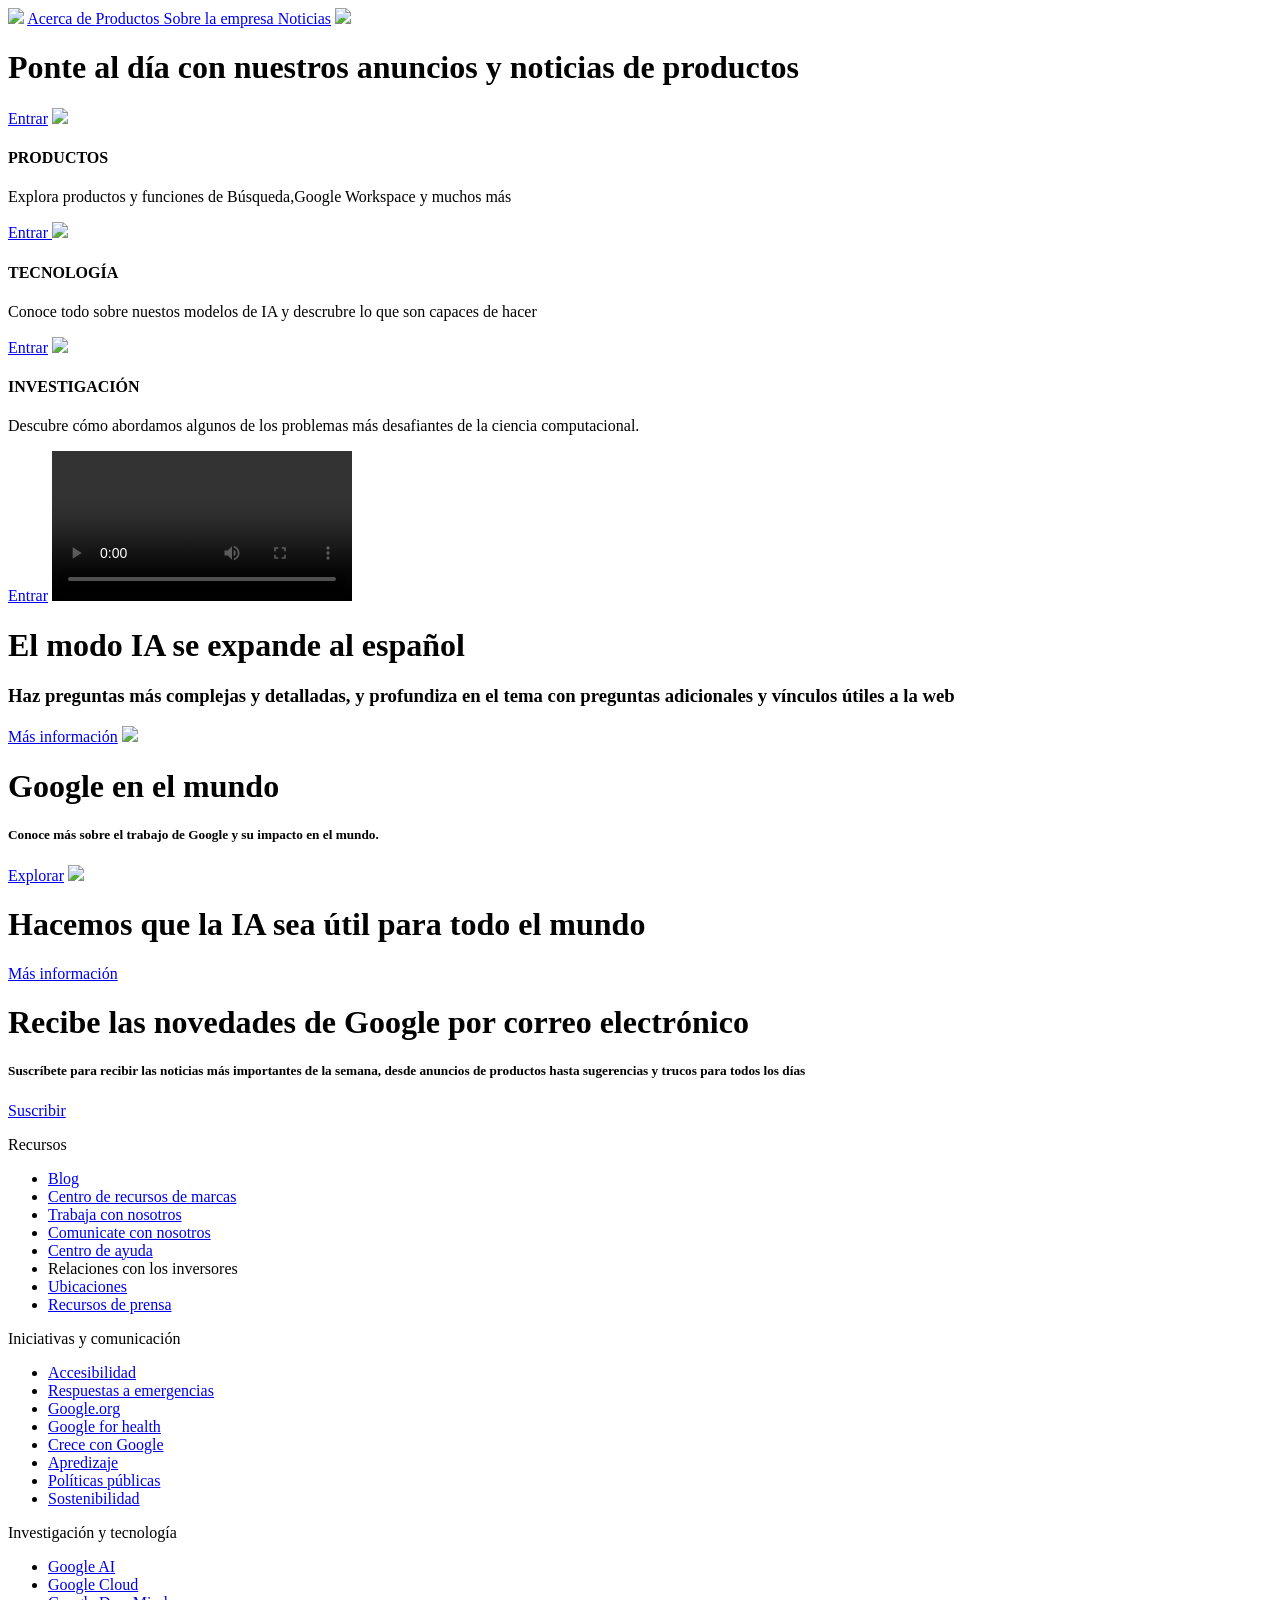
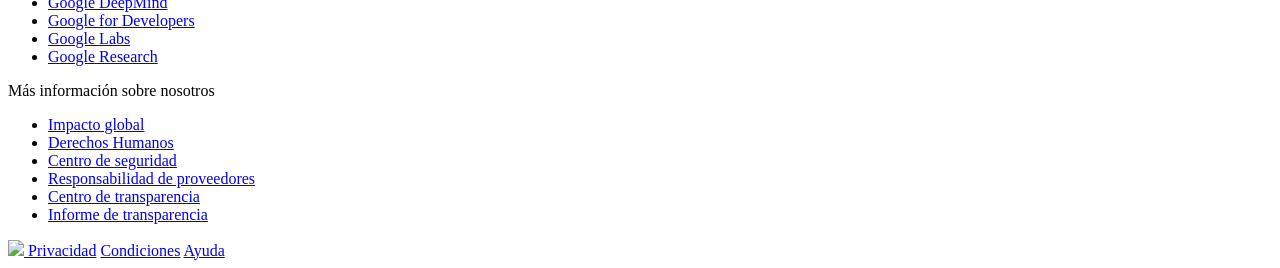
==== About Google-Maira.html @ 7c0c8de0 "Primer commit estructura html. Se ha implementado en su totalidad la estructura html acorde a la pri" ====
<!DOCTYPE html>
<html lang="es">
  <head>
      <title> Google: Nuestros productos, datos empresariales y tecnología - About google.</title>
  </head>
  <body>
       <img src="https://www.gstatic.com/marketing-cms/assets/images/f5/d3/a7f9db7045429cb6dc6be56bdcbe/google-logo-about.svg">
      <a href="https://about.google/intl/es_ALL/"> Acerca de </a>
      <a href="https://about.google/intl/es_ALL/products/"> Productos </a>
      <a href="https://about.google/intl/es_ALL/company-info/"> Sobre la empresa </a>
      <a href="https://blog.google/?utm_source=about.google&utm_medium=referral&utm_campaign=navigation"> Noticias</a>

    <img src="https://www.gstatic.com/marketing-cms/assets/images/73/60/e75840864b4dbb34fd1fdd1bcaa0/about-homepage-hero-update.png=n-w2000-h625-fcrop64=1,0000051ffffffae1-rw">
       <h1>Ponte al día con nuestros anuncios y noticias de productos </h1>
       <a href="https://blog.google/?utm_source=about.google&utm_medium=referral&utm_campaign=homepagehero">Entrar</a>

    <img src="https://www.gstatic.com/marketing-cms/assets/images/75/98/d7a4a1254760b96d76382879c575/products-homepage-card.png=n-w390-h219-fcrop64=1,0000003dffffffc3-rw">
      <h4>PRODUCTOS</h4>
      <p>Explora productos y funciones de Búsqueda,Google Workspace y muchos más </p>
      <a href="https://about.google/intl/es_ALL/products/?utm_source=about.google&utm_medium=referral&utm_campaign=homepage">Entrar </a>

    <img src="https://www.gstatic.com/marketing-cms/assets/images/c4/11/b1b6325d471b8213e63630f16eaf/about-google-homepage-technology.png=n-w390-h221-fcrop64=1,00000116fffffe5f-rw">
      <h4>TECNOLOGÍA</h4>
      <p>Conoce todo sobre nuestos modelos de IA y descrubre lo que son capaces de hacer</p>
      <a href="https://deepmind.google/models/?utm_source=about.google&utm_medium=referral&utm_campaign=about&utm_content=">Entrar</a>

    <img src="https://www.gstatic.com/marketing-cms/assets/images/34/4a/c86092bf4ee49037af1b1f7db46f/about-google-homepage-research.jpeg=n-w390-h292-fcrop64=1,00002016ffffdfea-rw">
      <h4>INVESTIGACIÓN</h4>
      <p>Descubre cómo abordamos algunos de los problemas más desafiantes de la ciencia computacional.</p>
      <a href="https://ai.google/research/?utm_source=aboutgoogle&utm_medium=google-oo&utm_campaign=February2025&utm_content=homepage">Entrar</a>

    <video src="https://www.gstatic.com/marketing-cms/b2/f8/4357af534d1fac7010632366ed22/aim-promo-1920x1080.mp4" autoplay loop controls></video>
      <h1> El modo IA se expande al español</h1>
      <h3> Haz preguntas más complejas y detalladas, y profundiza en el tema con preguntas adicionales y vínculos útiles a la web</h3>
      <a href="https://blog.google/intl/es-419/actualizaciones-de-producto/informacion/buscador-de-google-presentamos-el-modo-ia-en-hispanoamerica/?utm_source=about.google&utm_medium=referral&utm_campaign=homepage">Más información</a>

    <img src="https://www.gstatic.com/marketing-cms/assets/images/61/94/6804bb484498a9131c369d4aaadc/g-about-gatg.png=n-w64-h65-fcrop64=1,000005f5ffffffff-rw">
      <h1> Google en el mundo</h1>
      <h5> Conoce más sobre el trabajo de Google y su impacto en el mundo.</h5>
      <a href="https://about.google/intl/es_ALL/around-the-globe/"> Explorar</a>

    <img src="https://www.gstatic.com/marketing-cms/assets/images/20/9b/241aa5ca4884b81cef3adbab6ffb/about-homepage-video-thumbnail.jpg=n-w502-h282-fcrop64=1,0000003dffffffff-rw">
      <h1> Hacemos que la IA sea útil para todo el mundo</h1>
      <a href="https://ai.google/?utm_source=aboutgoogle&utm_medium=google-oo&utm_campaign=February2025&utm_content=homepage">Más información</a>

      <h1> Recibe las novedades de Google por correo electrónico</h1>
      <h5> Suscríbete para recibir las noticias más importantes de la semana, desde anuncios de productos hasta sugerencias y trucos para todos los días</h5>
      <a href="https://blog.google/newsletter-subscribe/?utm_source=about.google&utm_medium=referral&utm_campaign=homepage">Suscribir</a>
      
      <p>Recursos</p>
      <ul>
        <li><a href="https://blog.google/?utm_source=about&utm_medium=referral&utm_campaign=footer-link">Blog</a></li>
        <li><a href="https://about.google/brand-resource-center/">Centro de recursos de marcas</a></li>
        <li><a href="https://www.google.com/about/careers/applications/?utm_source=about&utm_medium=referral&utm_campaign=footer-link">Trabaja con nosotros</a></li>
        <li><a href="https://about.google/intl/es_ALL/company-info/contact-google/">Comunicate con nosotros</a></li>
        <li><a href="https://support.google.com/?utm_source=about&utm_medium=referral&utm_campaign=footer-link">Centro de ayuda</a></li>
        <li><a href="https://abc.xyz/investor/?utm_source=about&utm_medium=referral&utm_campaign=footer-link"></a>Relaciones con los inversores</li>
        <li><a href="https://about.google/intl/es_ALL/company-info/locations/">Ubicaciones</a></li>
        <li><a href="https://blog.google/press/?utm_source=about&utm_medium=referral&utm_campaign=footer-link">Recursos de prensa</a></li>
      </ul>

      <p>Iniciativas y comunicación</p>
      <ul>
        <li><a href="https://belonging.google/disability-innovation/">Accesibilidad</a></li>
        <li><a href="https://crisisresponse.google/?utm_source=about&utm_medium=referral&utm_campaign=footer-link">Respuestas a emergencias</a></li>
        <li><a href="https://www.google.org/?utm_source=about&utm_medium=referral&utm_campaign=footer-link">Google.org</a></li>
        <li><a href="https://health.google/?utm_source=about_google&utm_medium=web&utm_content=footer">Google for health</a></li>
        <li><a href="https://grow.google/?utm_source=about&utm_medium=referral&utm_campaign=footer-link">Crece con Google </a></li>    
        <li><a href="https://learning.google/?utm_source=about&utm_medium=referral&utm_campaign=footer-link">Apredizaje</a></li>
        <li><a href="https://publicpolicy.google/?utm_source=about.google&utm_medium=referral&utm_campaign=footer">Políticas públicas</a></li>
        <li><a href="https://sustainability.google/?utm_source=about&utm_medium=referral&utm_campaign=footer-link">Sostenibilidad</a></li>
      </ul>

      <p>Investigación y tecnología</p>
      <ul>
        <li><a href="https://ai.google/?utm_source=about.google&utm_medium=referral&utm_campaign=footer">Google AI</a></li>
        <li><a href="https://cloud.google.com/?utm_source=about.google&utm_medium=referral&utm_campaign=footer">Google Cloud</a></li>
        <li><a href="https://deepmind.google/?utm_source=about.google&utm_medium=referral&utm_campaign=footer">Google DeepMind</a></li>
        <li><a href="https://developers.google.com/?utm_source=about.google&utm_medium=referral&utm_campaign=footer&hl=es-419">Google for Developers</a></li>
        <li><a href="https://labs.google/?utm_source=about.google&utm_medium=referral&utm_campaign=footer">Google Labs</a></li>
        <li><a href="https://research.google/?utm_source=about.google&utm_medium=referral&utm_campaign=footer">Google Research</a></li>
      </ul>
      <p>Más información sobre nosotros</p>
      <ul>
        <li><a href="https://about.google/intl/es_ALL/around-the-globe/">Impacto global</a></li>
        <li><a href="https://about.google/intl/es_ALL/company-info/human-rights/">Derechos Humanos</a></li>
        <li><a href="https://safety.google/?utm_source=about&utm_medium=referral&utm_campaign=footer-link">Centro de seguridad</a></li>
        <li><a href="https://sustainability.google/progress/supplier-responsibility/?utm_source=about.google&utm_medium=referral&utm_campaign=footer">Responsabilidad de proveedores</a></li>
        <li><a href="https://transparency.google/?utm_source=about.google&utm_medium=referral&utm_campaign=footer">Centro de transparencia</a></li>
        <li><a href="https://transparencyreport.google.com/?utm_source=about&utm_medium=referral&utm_campaign=footer-link">Informe de transparencia</a></li>
      </ul>
      <a href="https://www.google.com/?utm_source=about.google&utm_medium=referral&utm_campaign=global-footer">
        <img src="https://www.gstatic.com/marketing-cms/assets/images/b3/a5/529a3d3047d18be9a5f3547ad7e3/google-logo-footer.svg">
      </a>
      <a href="https://policies.google.com/privacy">Privacidad</a>
      <a href="https://policies.google.com/terms">Condiciones</a>
      <a href="https://support.google.com/?utm_source=about&utm_medium=referral&utm_campaign=footer-link">Ayuda</a>
      
</body>
 </html>
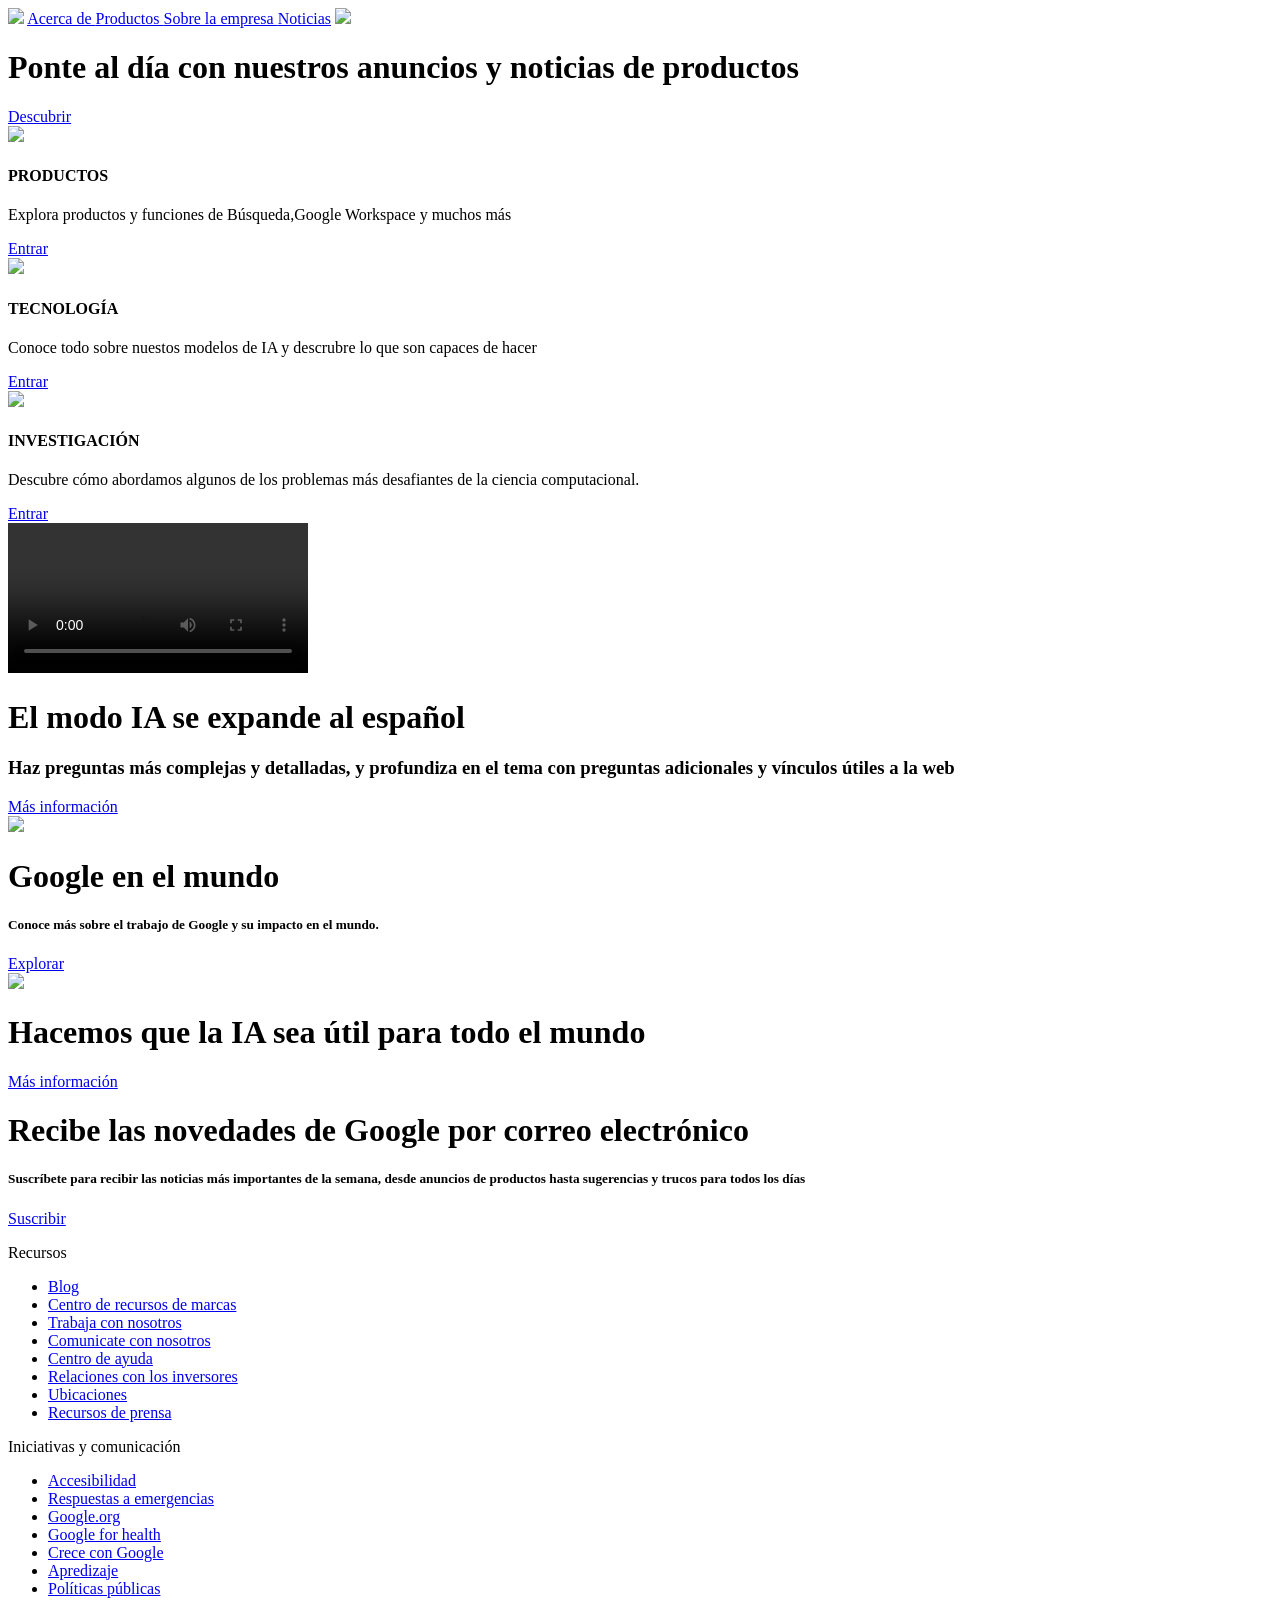
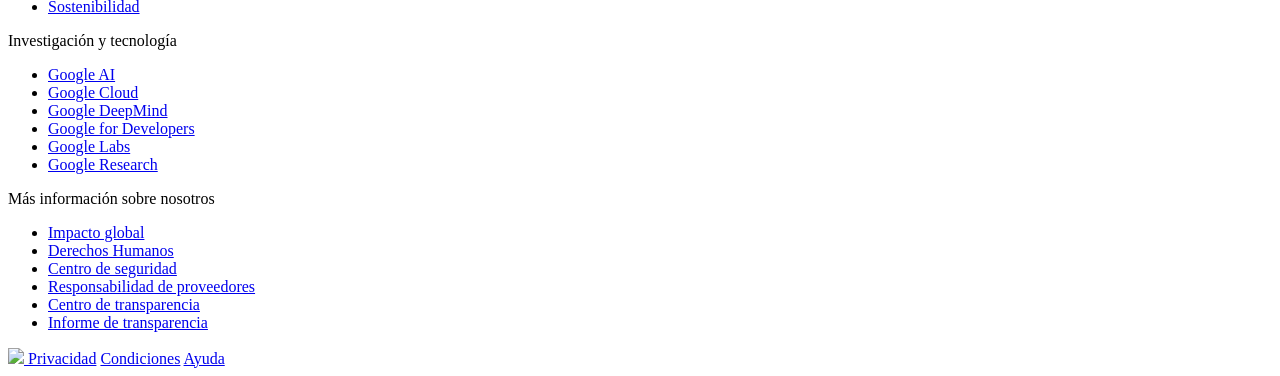
==== commit b9e629e8: "Hola, hice algunas modificaciones en el proyecto. Hice algunas modificaciones en la estructura HTML " ====
--- a/About Google-Maira.html
+++ b/About Google-Maira.html
@@ -12,36 +12,36 @@
 
     <img src="https://www.gstatic.com/marketing-cms/assets/images/73/60/e75840864b4dbb34fd1fdd1bcaa0/about-homepage-hero-update.png=n-w2000-h625-fcrop64=1,0000051ffffffae1-rw">
        <h1>Ponte al día con nuestros anuncios y noticias de productos </h1>
-       <a href="https://blog.google/?utm_source=about.google&utm_medium=referral&utm_campaign=homepagehero">Entrar</a>
-
+       <a href="https://blog.google/?utm_source=about.google&utm_medium=referral&utm_campaign=homepagehero">Descubrir</a><br>
+    
     <img src="https://www.gstatic.com/marketing-cms/assets/images/75/98/d7a4a1254760b96d76382879c575/products-homepage-card.png=n-w390-h219-fcrop64=1,0000003dffffffc3-rw">
       <h4>PRODUCTOS</h4>
       <p>Explora productos y funciones de Búsqueda,Google Workspace y muchos más </p>
-      <a href="https://about.google/intl/es_ALL/products/?utm_source=about.google&utm_medium=referral&utm_campaign=homepage">Entrar </a>
+      <a href="https://about.google/intl/es_ALL/products/?utm_source=about.google&utm_medium=referral&utm_campaign=homepage">Entrar</a><br>
 
     <img src="https://www.gstatic.com/marketing-cms/assets/images/c4/11/b1b6325d471b8213e63630f16eaf/about-google-homepage-technology.png=n-w390-h221-fcrop64=1,00000116fffffe5f-rw">
       <h4>TECNOLOGÍA</h4>
       <p>Conoce todo sobre nuestos modelos de IA y descrubre lo que son capaces de hacer</p>
-      <a href="https://deepmind.google/models/?utm_source=about.google&utm_medium=referral&utm_campaign=about&utm_content=">Entrar</a>
+      <a href="https://deepmind.google/models/?utm_source=about.google&utm_medium=referral&utm_campaign=about&utm_content=">Entrar</a><br>
 
     <img src="https://www.gstatic.com/marketing-cms/assets/images/34/4a/c86092bf4ee49037af1b1f7db46f/about-google-homepage-research.jpeg=n-w390-h292-fcrop64=1,00002016ffffdfea-rw">
       <h4>INVESTIGACIÓN</h4>
       <p>Descubre cómo abordamos algunos de los problemas más desafiantes de la ciencia computacional.</p>
-      <a href="https://ai.google/research/?utm_source=aboutgoogle&utm_medium=google-oo&utm_campaign=February2025&utm_content=homepage">Entrar</a>
+      <a href="https://ai.google/research/?utm_source=aboutgoogle&utm_medium=google-oo&utm_campaign=February2025&utm_content=homepage">Entrar</a><br>
 
     <video src="https://www.gstatic.com/marketing-cms/b2/f8/4357af534d1fac7010632366ed22/aim-promo-1920x1080.mp4" autoplay loop controls></video>
       <h1> El modo IA se expande al español</h1>
       <h3> Haz preguntas más complejas y detalladas, y profundiza en el tema con preguntas adicionales y vínculos útiles a la web</h3>
-      <a href="https://blog.google/intl/es-419/actualizaciones-de-producto/informacion/buscador-de-google-presentamos-el-modo-ia-en-hispanoamerica/?utm_source=about.google&utm_medium=referral&utm_campaign=homepage">Más información</a>
+      <a href="https://blog.google/intl/es-419/actualizaciones-de-producto/informacion/buscador-de-google-presentamos-el-modo-ia-en-hispanoamerica/?utm_source=about.google&utm_medium=referral&utm_campaign=homepage">Más información</a><br>
 
     <img src="https://www.gstatic.com/marketing-cms/assets/images/61/94/6804bb484498a9131c369d4aaadc/g-about-gatg.png=n-w64-h65-fcrop64=1,000005f5ffffffff-rw">
       <h1> Google en el mundo</h1>
       <h5> Conoce más sobre el trabajo de Google y su impacto en el mundo.</h5>
-      <a href="https://about.google/intl/es_ALL/around-the-globe/"> Explorar</a>
+      <a href="https://about.google/intl/es_ALL/around-the-globe/"> Explorar</a><br>
 
     <img src="https://www.gstatic.com/marketing-cms/assets/images/20/9b/241aa5ca4884b81cef3adbab6ffb/about-homepage-video-thumbnail.jpg=n-w502-h282-fcrop64=1,0000003dffffffff-rw">
       <h1> Hacemos que la IA sea útil para todo el mundo</h1>
-      <a href="https://ai.google/?utm_source=aboutgoogle&utm_medium=google-oo&utm_campaign=February2025&utm_content=homepage">Más información</a>
+      <a href="https://ai.google/?utm_source=aboutgoogle&utm_medium=google-oo&utm_campaign=February2025&utm_content=homepage">Más información</a><br>
 
       <h1> Recibe las novedades de Google por correo electrónico</h1>
       <h5> Suscríbete para recibir las noticias más importantes de la semana, desde anuncios de productos hasta sugerencias y trucos para todos los días</h5>
@@ -54,7 +54,7 @@
         <li><a href="https://www.google.com/about/careers/applications/?utm_source=about&utm_medium=referral&utm_campaign=footer-link">Trabaja con nosotros</a></li>
         <li><a href="https://about.google/intl/es_ALL/company-info/contact-google/">Comunicate con nosotros</a></li>
         <li><a href="https://support.google.com/?utm_source=about&utm_medium=referral&utm_campaign=footer-link">Centro de ayuda</a></li>
-        <li><a href="https://abc.xyz/investor/?utm_source=about&utm_medium=referral&utm_campaign=footer-link"></a>Relaciones con los inversores</li>
+        <li><a href="https://abc.xyz/investor/?utm_source=about&utm_medium=referral&utm_campaign=footer-link">Relaciones con los inversores</a></li>
         <li><a href="https://about.google/intl/es_ALL/company-info/locations/">Ubicaciones</a></li>
         <li><a href="https://blog.google/press/?utm_source=about&utm_medium=referral&utm_campaign=footer-link">Recursos de prensa</a></li>
       </ul>
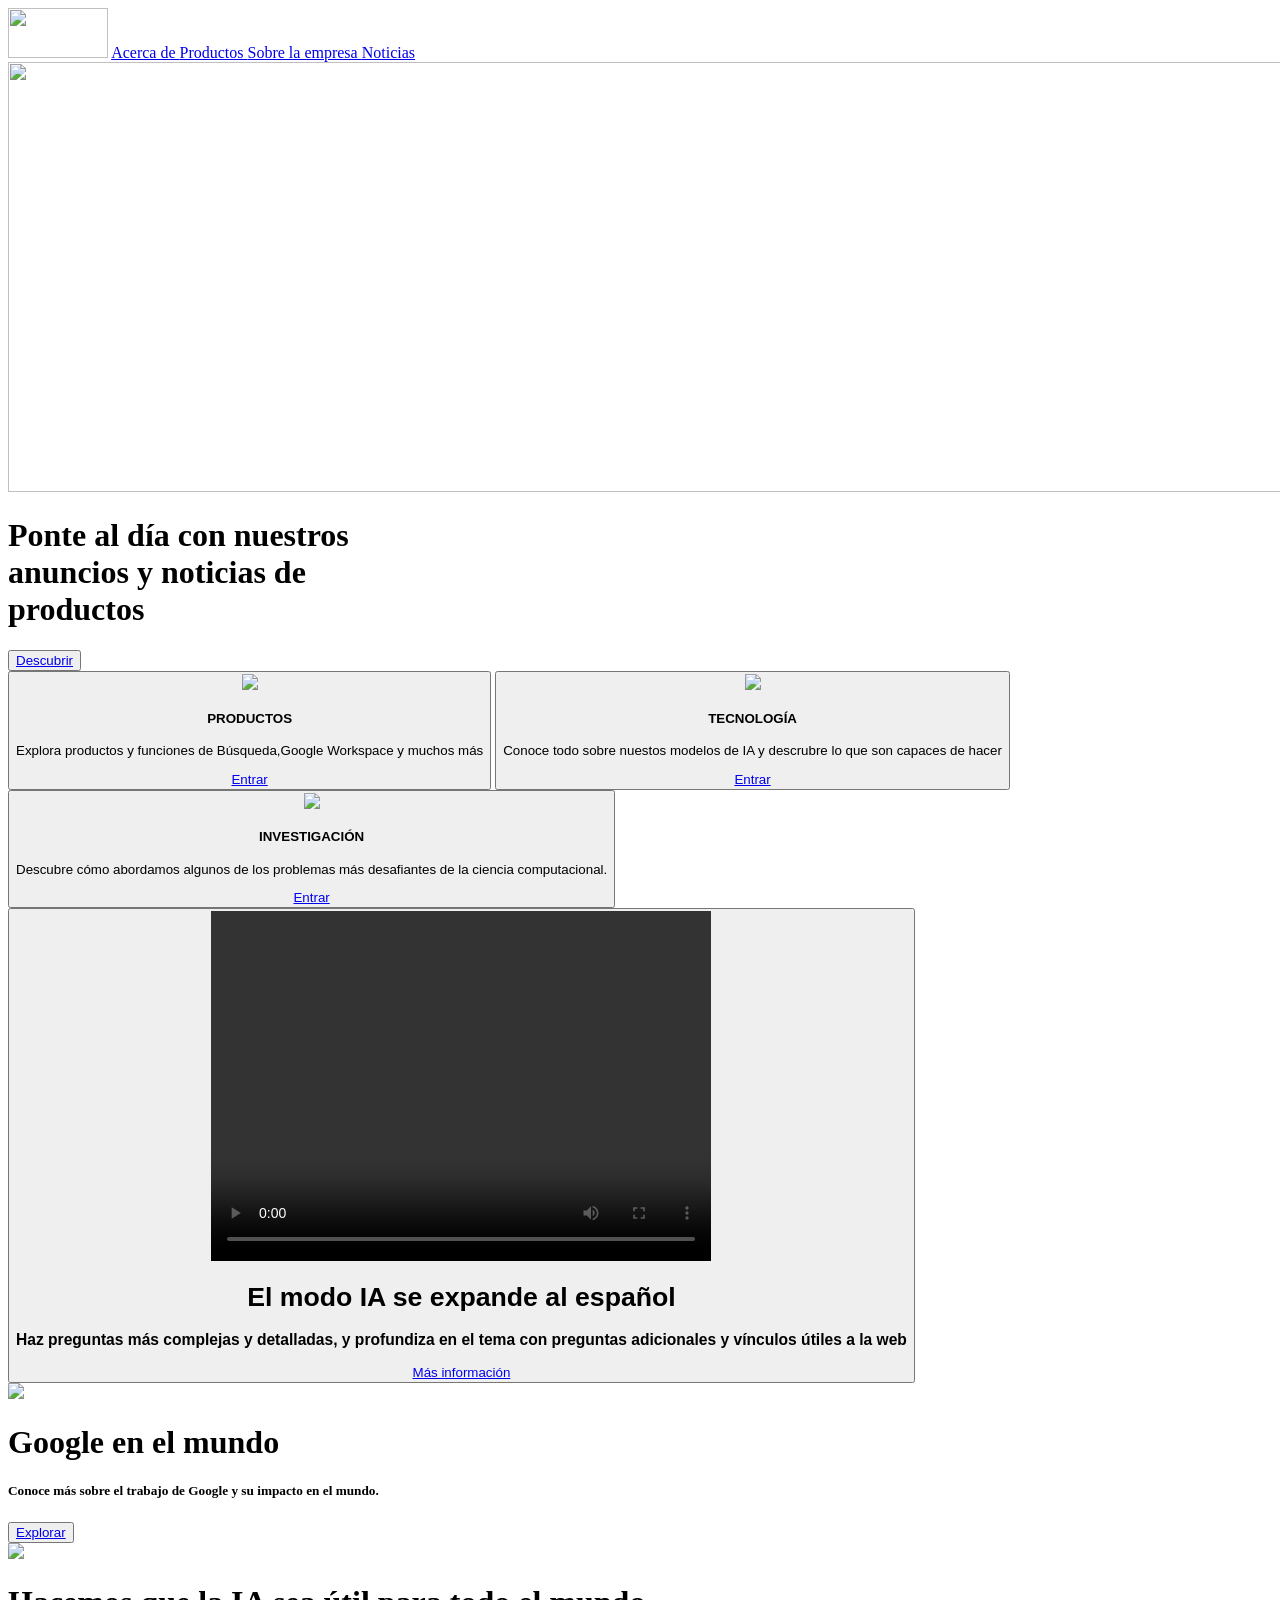
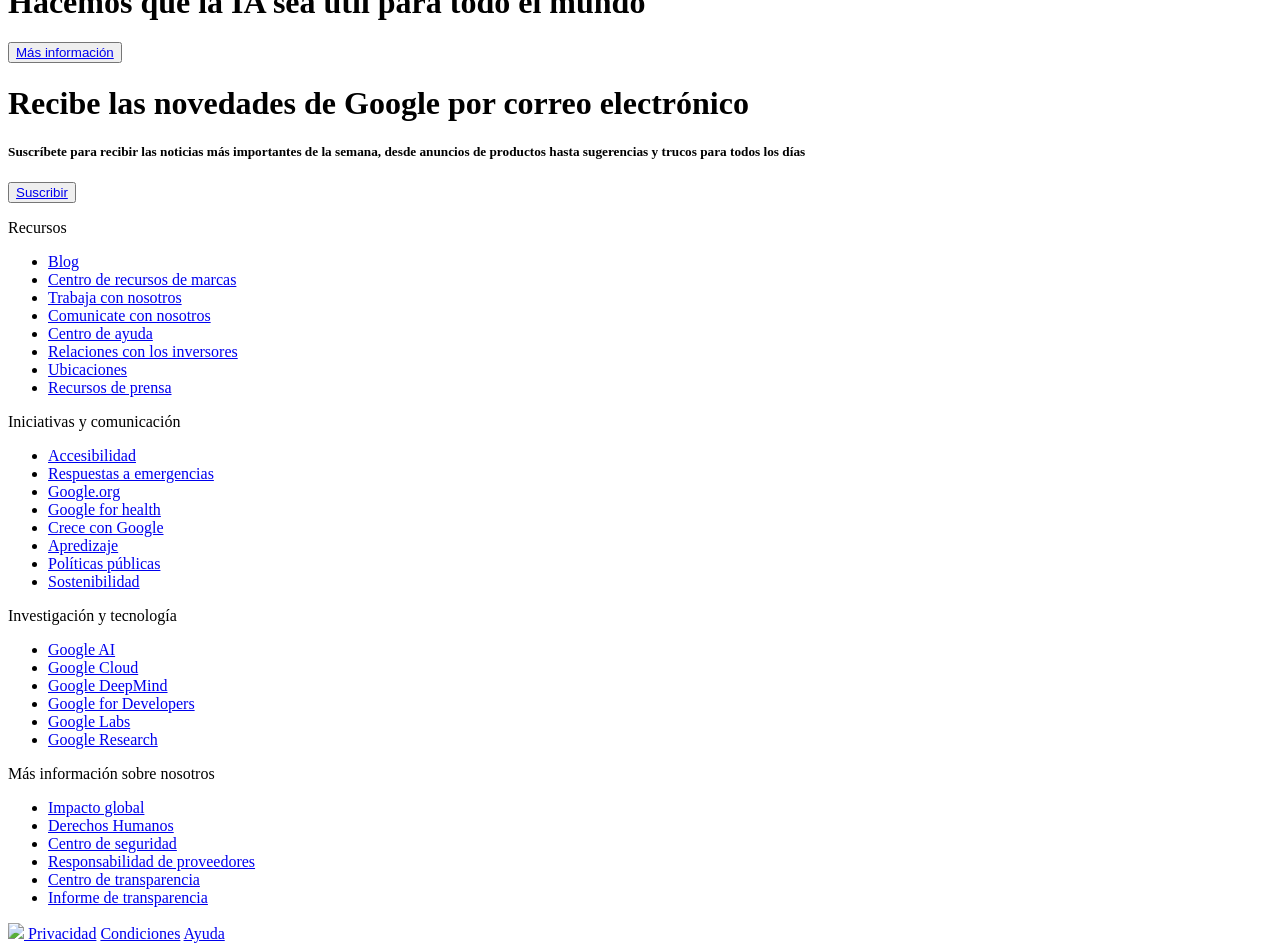
==== commit 201d4be2: "Hola, hice otras modificaciones mas. Hice otras modificaciones más en el proyecto de EDUCA." ====
--- a/About Google-Maira.html
+++ b/About Google-Maira.html
@@ -2,51 +2,69 @@
 <html lang="es">
   <head>
       <title> Google: Nuestros productos, datos empresariales y tecnología - About google.</title>
+      <link rel="stylesheet" href="style.css">
   </head>
   <body>
-       <img src="https://www.gstatic.com/marketing-cms/assets/images/f5/d3/a7f9db7045429cb6dc6be56bdcbe/google-logo-about.svg">
+       <img src="https://www.gstatic.com/marketing-cms/assets/images/f5/d3/a7f9db7045429cb6dc6be56bdcbe/google-logo-about.svg" width="100" height="50">
       <a href="https://about.google/intl/es_ALL/"> Acerca de </a>
       <a href="https://about.google/intl/es_ALL/products/"> Productos </a>
       <a href="https://about.google/intl/es_ALL/company-info/"> Sobre la empresa </a>
       <a href="https://blog.google/?utm_source=about.google&utm_medium=referral&utm_campaign=navigation"> Noticias</a>
 
-    <img src="https://www.gstatic.com/marketing-cms/assets/images/73/60/e75840864b4dbb34fd1fdd1bcaa0/about-homepage-hero-update.png=n-w2000-h625-fcrop64=1,0000051ffffffae1-rw">
-       <h1>Ponte al día con nuestros anuncios y noticias de productos </h1>
+    <img src="https://www.gstatic.com/marketing-cms/assets/images/73/60/e75840864b4dbb34fd1fdd1bcaa0/about-homepage-hero-update.png=n-w2000-h625-fcrop64=1,0000051ffffffae1-rw" width="1500" height="430">
+       <h1>Ponte al día con nuestros <br>anuncios y noticias de <br> productos </h1>
+       <div class="boton">
+        <button>
        <a href="https://blog.google/?utm_source=about.google&utm_medium=referral&utm_campaign=homepagehero">Descubrir</a><br>
-    
+        </button>
+       </div>
+
+       <button>
     <img src="https://www.gstatic.com/marketing-cms/assets/images/75/98/d7a4a1254760b96d76382879c575/products-homepage-card.png=n-w390-h219-fcrop64=1,0000003dffffffc3-rw">
       <h4>PRODUCTOS</h4>
       <p>Explora productos y funciones de Búsqueda,Google Workspace y muchos más </p>
       <a href="https://about.google/intl/es_ALL/products/?utm_source=about.google&utm_medium=referral&utm_campaign=homepage">Entrar</a><br>
+       </button>
 
+       <button>
     <img src="https://www.gstatic.com/marketing-cms/assets/images/c4/11/b1b6325d471b8213e63630f16eaf/about-google-homepage-technology.png=n-w390-h221-fcrop64=1,00000116fffffe5f-rw">
       <h4>TECNOLOGÍA</h4>
       <p>Conoce todo sobre nuestos modelos de IA y descrubre lo que son capaces de hacer</p>
       <a href="https://deepmind.google/models/?utm_source=about.google&utm_medium=referral&utm_campaign=about&utm_content=">Entrar</a><br>
+       </button>
 
+       <button>
     <img src="https://www.gstatic.com/marketing-cms/assets/images/34/4a/c86092bf4ee49037af1b1f7db46f/about-google-homepage-research.jpeg=n-w390-h292-fcrop64=1,00002016ffffdfea-rw">
       <h4>INVESTIGACIÓN</h4>
       <p>Descubre cómo abordamos algunos de los problemas más desafiantes de la ciencia computacional.</p>
       <a href="https://ai.google/research/?utm_source=aboutgoogle&utm_medium=google-oo&utm_campaign=February2025&utm_content=homepage">Entrar</a><br>
+       </button>
 
-    <video src="https://www.gstatic.com/marketing-cms/b2/f8/4357af534d1fac7010632366ed22/aim-promo-1920x1080.mp4" autoplay loop controls></video>
+       <button>
+    <video src="https://www.gstatic.com/marketing-cms/b2/f8/4357af534d1fac7010632366ed22/aim-promo-1920x1080.mp4" autoplay loop controls width="500" height="350"></video>
       <h1> El modo IA se expande al español</h1>
       <h3> Haz preguntas más complejas y detalladas, y profundiza en el tema con preguntas adicionales y vínculos útiles a la web</h3>
       <a href="https://blog.google/intl/es-419/actualizaciones-de-producto/informacion/buscador-de-google-presentamos-el-modo-ia-en-hispanoamerica/?utm_source=about.google&utm_medium=referral&utm_campaign=homepage">Más información</a><br>
+      </button><br>
 
     <img src="https://www.gstatic.com/marketing-cms/assets/images/61/94/6804bb484498a9131c369d4aaadc/g-about-gatg.png=n-w64-h65-fcrop64=1,000005f5ffffffff-rw">
       <h1> Google en el mundo</h1>
       <h5> Conoce más sobre el trabajo de Google y su impacto en el mundo.</h5>
-      <a href="https://about.google/intl/es_ALL/around-the-globe/"> Explorar</a><br>
+      <button>
+      <a href="https://about.google/intl/es_ALL/around-the-globe/"> Explorar</a>
+      </button><br>
 
     <img src="https://www.gstatic.com/marketing-cms/assets/images/20/9b/241aa5ca4884b81cef3adbab6ffb/about-homepage-video-thumbnail.jpg=n-w502-h282-fcrop64=1,0000003dffffffff-rw">
       <h1> Hacemos que la IA sea útil para todo el mundo</h1>
-      <a href="https://ai.google/?utm_source=aboutgoogle&utm_medium=google-oo&utm_campaign=February2025&utm_content=homepage">Más información</a><br>
+      <button>
+      <a href="https://ai.google/?utm_source=aboutgoogle&utm_medium=google-oo&utm_campaign=February2025&utm_content=homepage">Más información</a>
+      </button><br>
 
       <h1> Recibe las novedades de Google por correo electrónico</h1>
       <h5> Suscríbete para recibir las noticias más importantes de la semana, desde anuncios de productos hasta sugerencias y trucos para todos los días</h5>
+      <button>
       <a href="https://blog.google/newsletter-subscribe/?utm_source=about.google&utm_medium=referral&utm_campaign=homepage">Suscribir</a>
-      
+      </button>
       <p>Recursos</p>
       <ul>
         <li><a href="https://blog.google/?utm_source=about&utm_medium=referral&utm_campaign=footer-link">Blog</a></li>
